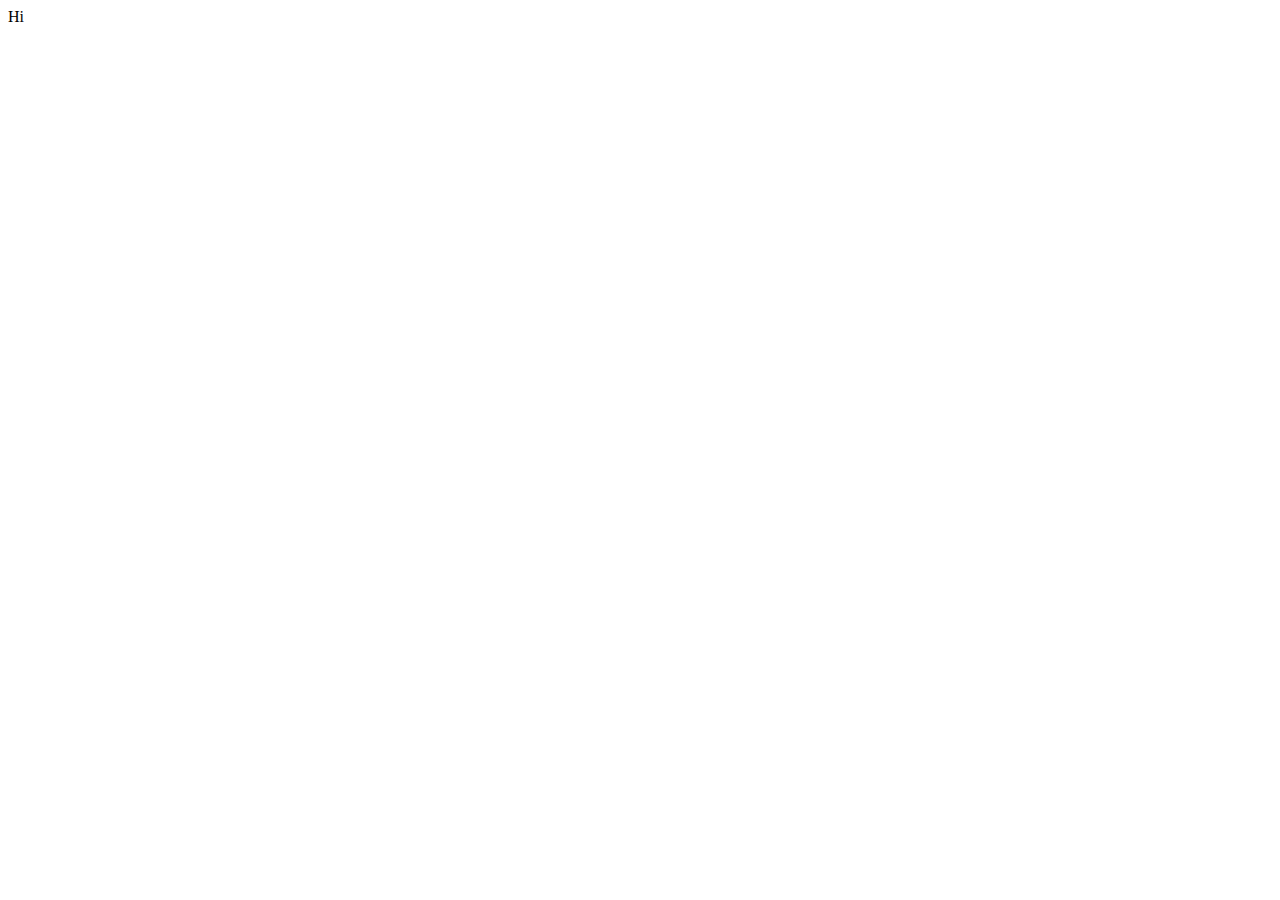
==== module2_solution/index.html @ 2226b63c "refractor working tree" ====
<!DOCTYPE html>
<html lang="en">
  <head>
    <meta charset="UTF-8" />
    <meta http-equiv="X-UA-Compatible" content="IE=edge" />
    <meta name="viewport" content="width=device-width, initial-scale=1.0" />
    <title>Document</title>
  </head>
  <body>
    <div>Hi</div>
  </body>
</html>
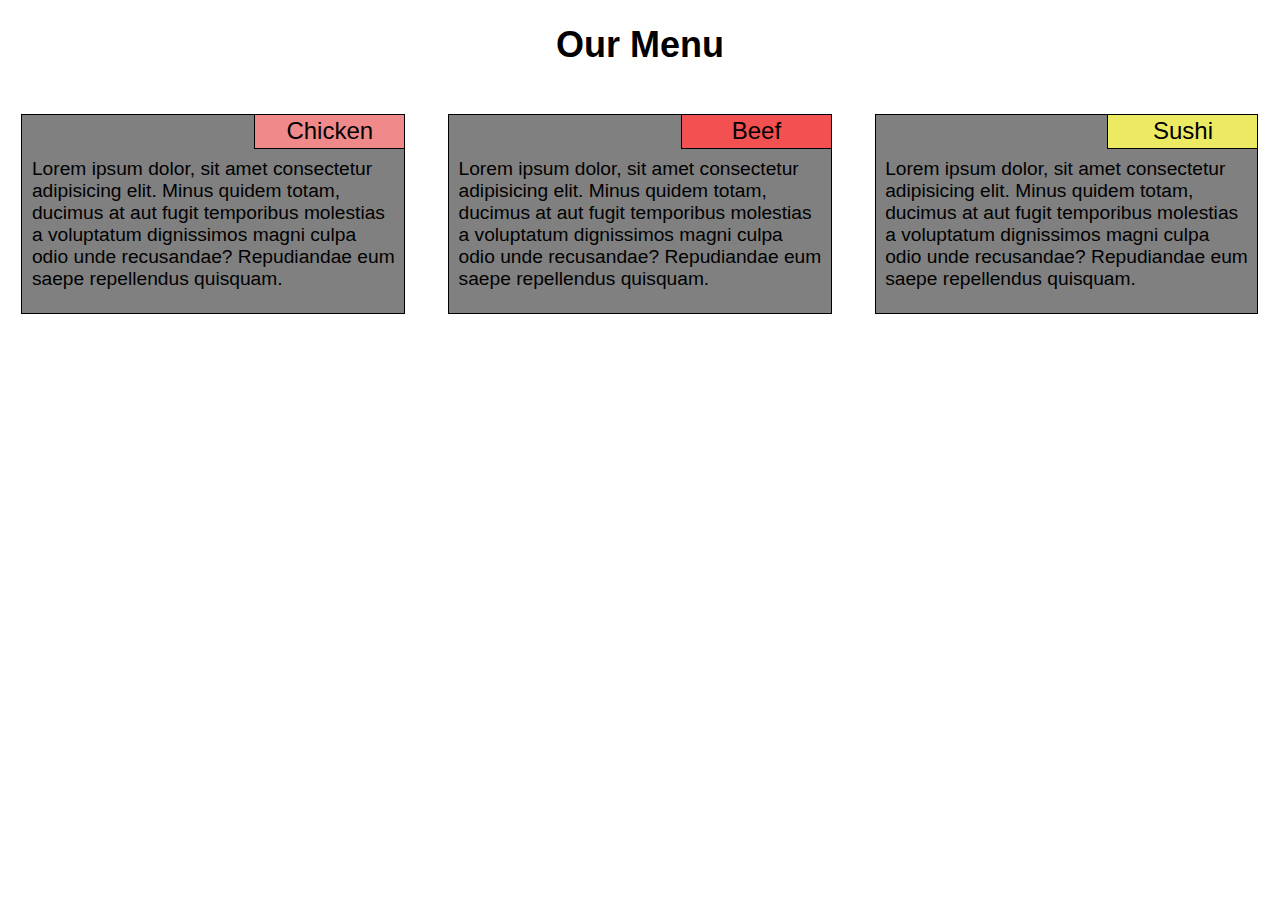
==== commit f658e906: "Done" ====
--- a/module2_solution/index.html
+++ b/module2_solution/index.html
@@ -4,9 +4,45 @@
     <meta charset="UTF-8" />
     <meta http-equiv="X-UA-Compatible" content="IE=edge" />
     <meta name="viewport" content="width=device-width, initial-scale=1.0" />
-    <title>Document</title>
+    <title>Assignment Solution for Module 2</title>
+    <link rel="stylesheet" href="css/style.css" />
   </head>
   <body>
-    <div>Hi</div>
+    <h1 class="title">Our Menu</h1>
+    <div class="row">
+      <div class="col-lg-4 col-md-6">
+        <div class="section_wrapper">
+          <div id="title-1" class="section_title">Chicken</div>
+          <div class="section_content">
+            Lorem ipsum dolor, sit amet consectetur adipisicing elit. Minus
+            quidem totam, ducimus at aut fugit temporibus molestias a voluptatum
+            dignissimos magni culpa odio unde recusandae? Repudiandae eum saepe
+            repellendus quisquam.
+          </div>
+        </div>
+      </div>
+      <div class="col-lg-4 col-md-6">
+        <div class="section_wrapper">
+          <div id="title-2" class="section_title">Beef</div>
+          <div class="section_content">
+            Lorem ipsum dolor, sit amet consectetur adipisicing elit. Minus
+            quidem totam, ducimus at aut fugit temporibus molestias a voluptatum
+            dignissimos magni culpa odio unde recusandae? Repudiandae eum saepe
+            repellendus quisquam.
+          </div>
+        </div>
+      </div>
+      <div class="col-lg-4 col-md-12">
+        <div class="section_wrapper">
+          <div id="title-3" class="section_title">Sushi</div>
+          <div class="section_content">
+            Lorem ipsum dolor, sit amet consectetur adipisicing elit. Minus
+            quidem totam, ducimus at aut fugit temporibus molestias a voluptatum
+            dignissimos magni culpa odio unde recusandae? Repudiandae eum saepe
+            repellendus quisquam.
+          </div>
+        </div>
+      </div>
+    </div>
   </body>
 </html>
--- a/module2_solution/css/style.css
+++ b/module2_solution/css/style.css
@@ -0,0 +1,169 @@
+* {
+  box-sizing: border-box;
+  margin: 0;
+  padding: 0;
+}
+
+body {
+  font-family: "Gill Sans", "Gill Sans MT", Calibri, "Trebuchet MS", sans-serif;
+  font-size: 3em;
+}
+
+.row {
+  width: 100%;
+}
+
+h1.title {
+  text-align: center;
+  margin-top: 1.5rem;
+  margin-bottom: 3rem;
+  font-size: 0.75em;
+  font-weight: 600;
+}
+
+.section_wrapper {
+  border: 1px solid black;
+  background-color: grey;
+  margin-bottom: 0.5em;
+  display: flex;
+  flex-direction: column;
+  width: 90%;
+  margin-left: 5%;
+  margin-right: 5%;
+  min-height: 200px;
+}
+
+.section_title {
+  border-bottom: 1px solid black;
+  border-left: 1px solid black;
+  display: inline-block;
+  font-size: 0.5em;
+  padding: 0.1em 1em;
+  width: 150px;
+  text-align: center;
+  align-self: flex-end;
+}
+
+.section_content {
+  font-size: 0.4em;
+  padding: 0.5em;
+}
+
+#title-1 {
+  background-color: rgb(240, 137, 137);
+}
+
+#title-2 {
+  background-color: rgb(243, 81, 81);
+}
+
+#title-3 {
+  background-color: rgb(236, 234, 98);
+}
+
+@media (min-width: 992px) {
+  .col-lg-1,
+  .col-lg-2,
+  .col-lg-3,
+  .col-lg-4,
+  .col-lg-5,
+  .col-lg-6,
+  .col-lg-7,
+  .col-lg-8,
+  .col-lg-9,
+  .col-lg-10,
+  .col-lg-11,
+  .col-lg-12 {
+    float: left;
+  }
+  .col-lg-1 {
+    width: 8.33%;
+  }
+  .col-lg-2 {
+    width: 16.66%;
+  }
+  .col-lg-3 {
+    width: 25%;
+  }
+  .col-lg-4 {
+    width: 33.33%;
+  }
+  .col-lg-5 {
+    width: 41.66%;
+  }
+  .col-lg-6 {
+    width: 50%;
+  }
+  .col-lg-7 {
+    width: 58.33%;
+  }
+  .col-lg-8 {
+    width: 66.66%;
+  }
+  .col-lg-9 {
+    width: 74.99%;
+  }
+  .col-lg-10 {
+    width: 83.33%;
+  }
+  .col-lg-11 {
+    width: 91.66%;
+  }
+  .col-lg-12 {
+    width: 100%;
+  }
+}
+
+/********** Medium devices only **********/
+@media (min-width: 768px) and (max-width: 991px) {
+  .col-md-1,
+  .col-md-2,
+  .col-md-3,
+  .col-md-4,
+  .col-md-5,
+  .col-md-6,
+  .col-md-7,
+  .col-md-8,
+  .col-md-9,
+  .col-md-10,
+  .col-md-11,
+  .col-md-12 {
+    float: left;
+  }
+  .col-md-1 {
+    width: 8.33%;
+  }
+  .col-md-2 {
+    width: 16.66%;
+  }
+  .col-md-3 {
+    width: 25%;
+  }
+  .col-md-4 {
+    width: 33.33%;
+  }
+  .col-md-5 {
+    width: 41.66%;
+  }
+  .col-md-6 {
+    width: 50%;
+  }
+  .col-md-7 {
+    width: 58.33%;
+  }
+  .col-md-8 {
+    width: 66.66%;
+  }
+  .col-md-9 {
+    width: 74.99%;
+  }
+  .col-md-10 {
+    width: 83.33%;
+  }
+  .col-md-11 {
+    width: 91.66%;
+  }
+  .col-md-12 {
+    width: 100%;
+  }
+}
